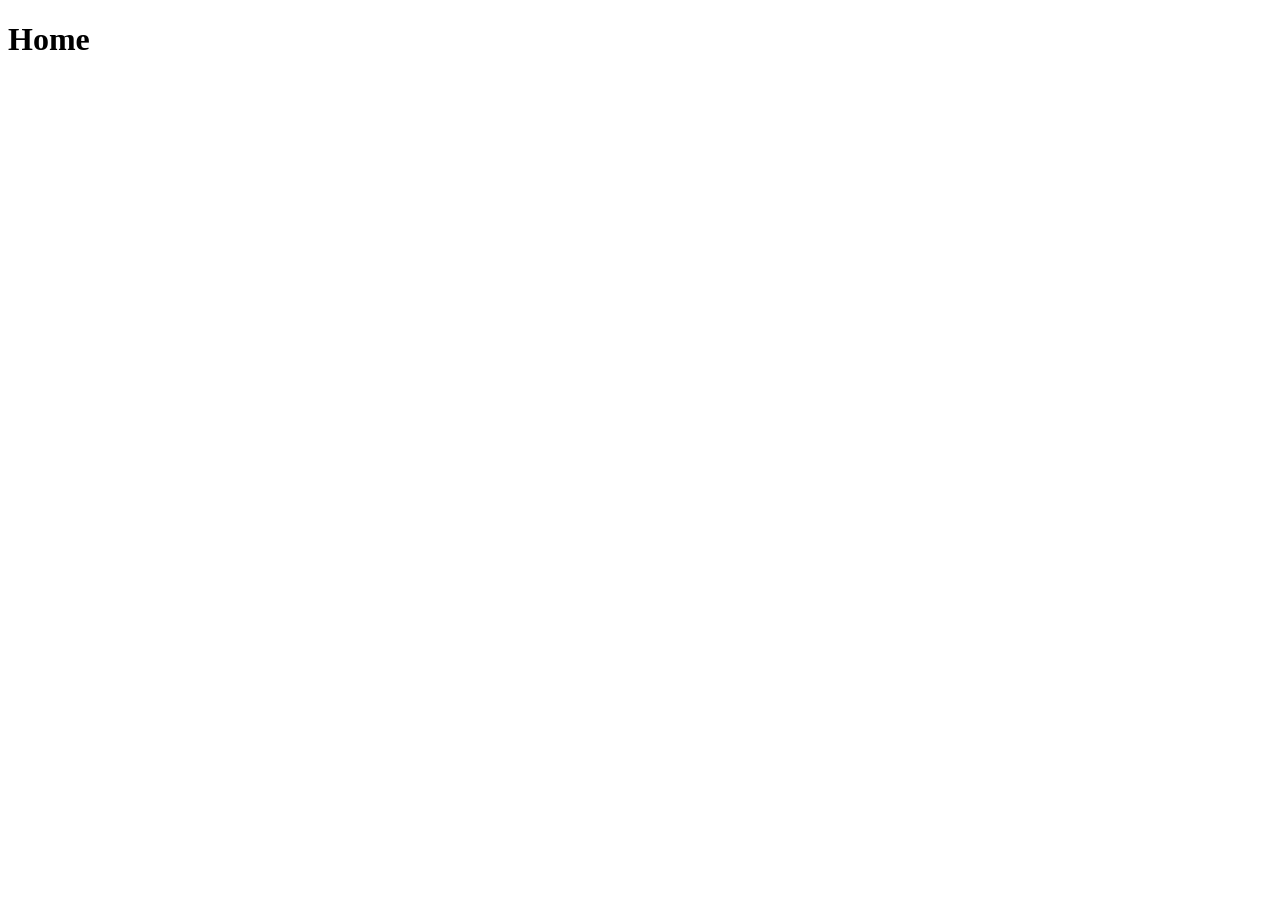
==== src/main/webapp/home/index.html @ 7e0385a9 "Adiciona suporte a autenticação com JWT e implementa redirecionamento baseado em sessão" ====
<!DOCTYPE html>
<html lang="en">
<head>
  <meta charset="UTF-8">
  <meta name="viewport" content="width=device-width, initial-scale=1.0">
  <title>Mikrolabs Viagem 123 — Home</title>
</head>
<body>
  <h1>Home</h1>
</body>
</html>
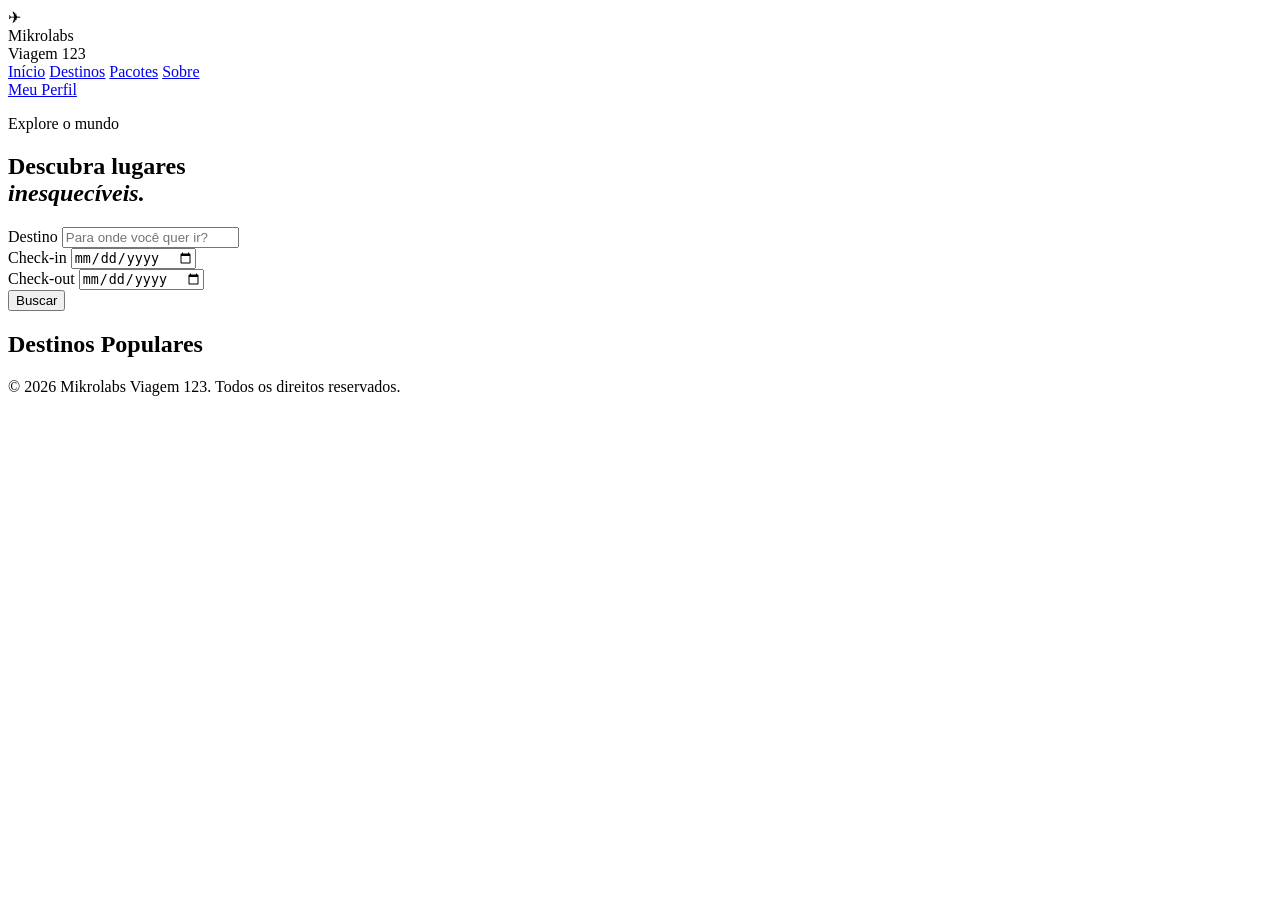
==== commit 2e1ade62: "Merge branch 'main' of https://github.com/Thomas-Jefersson-Vaz/projetoweb" ====
--- a/src/main/webapp/home/index.html
+++ b/src/main/webapp/home/index.html
@@ -1,11 +1,79 @@
 <!DOCTYPE html>
-<html lang="en">
+<html lang="pt-br">
 <head>
-  <meta charset="UTF-8">
-  <meta name="viewport" content="width=device-width, initial-scale=1.0">
-  <title>Mikrolabs Viagem 123 — Home</title>
+    <meta charset="UTF-8" />
+    <meta name="viewport" content="width=device-width, initial-scale=1.0"/>
+    <title>Mikrolabs Viagem 123 — Início</title>
+    <link rel="preconnect" href="https://fonts.googleapis.com">
+    <link href="https://fonts.googleapis.com/css2?family=Playfair+Display:ital,wght@0,700;1,400&family=DM+Sans:wght@300;400;500;700&display=swap" rel="stylesheet">
+    <link rel="stylesheet" href="assets/home/home.css" />
 </head>
 <body>
-  <h1>Home</h1>
+
+<div class="bg-map"></div>
+<div class="bg-overlay"></div>
+
+<div class="content-wrapper">
+    <header class="navbar">
+        <div class="brand">
+            <span class="brand-icon">✈</span>
+            <div>
+                <div class="brand-name">Mikrolabs</div>
+                <div class="brand-sub">Viagem 123</div>
+            </div>
+        </div>
+
+        <nav class="nav-links">
+            <a href="#" class="active">Início</a>
+            <a href="#">Destinos</a>
+            <a href="#">Pacotes</a>
+            <a href="#">Sobre</a>
+        </nav>
+
+        <div class="nav-actions">
+            <a href="/login.html" class="btn-outline">Meu Perfil</a>
+        </div>
+    </header>
+
+    <main>
+        <section class="hero-section">
+            <p class="hero-tagline">Explore o mundo</p>
+            <h1 class="hero-title">Descubra lugares<br/><em>inesquecíveis.</em></h1>
+
+            <div class="search-bar">
+                <div class="search-field">
+                    <label>Destino</label>
+                    <input type="text" placeholder="Para onde você quer ir?" id="search-name">
+                </div>
+                <div class="search-divider"></div>
+                <div class="search-field">
+                    <label>Check-in</label>
+                    <input type="date" id="search-start-date">
+                </div>
+                <div class="search-divider"></div>
+                <div class="search-field">
+                    <label>Check-out</label>
+                    <input type="date" id="search-end-date">
+                </div>
+                <button class="btn-search" onclick="search()">Buscar</button>
+            </div>
+        </section>
+
+        <section class="featured-destinations">
+            <div class="section-header">
+                <h2>Destinos Populares</h2>
+<!--                <a href="#" class="view-all">Ver todos ➔</a>-->
+            </div>
+
+            <div class="destinations-grid">
+            </div>
+        </section>
+    </main>
+
+    <footer>
+        <p>&copy; 2026 Mikrolabs Viagem 123. Todos os direitos reservados.</p>
+    </footer>
+</div>
+<script src="assets/home/home.js"></script>
 </body>
 </html>
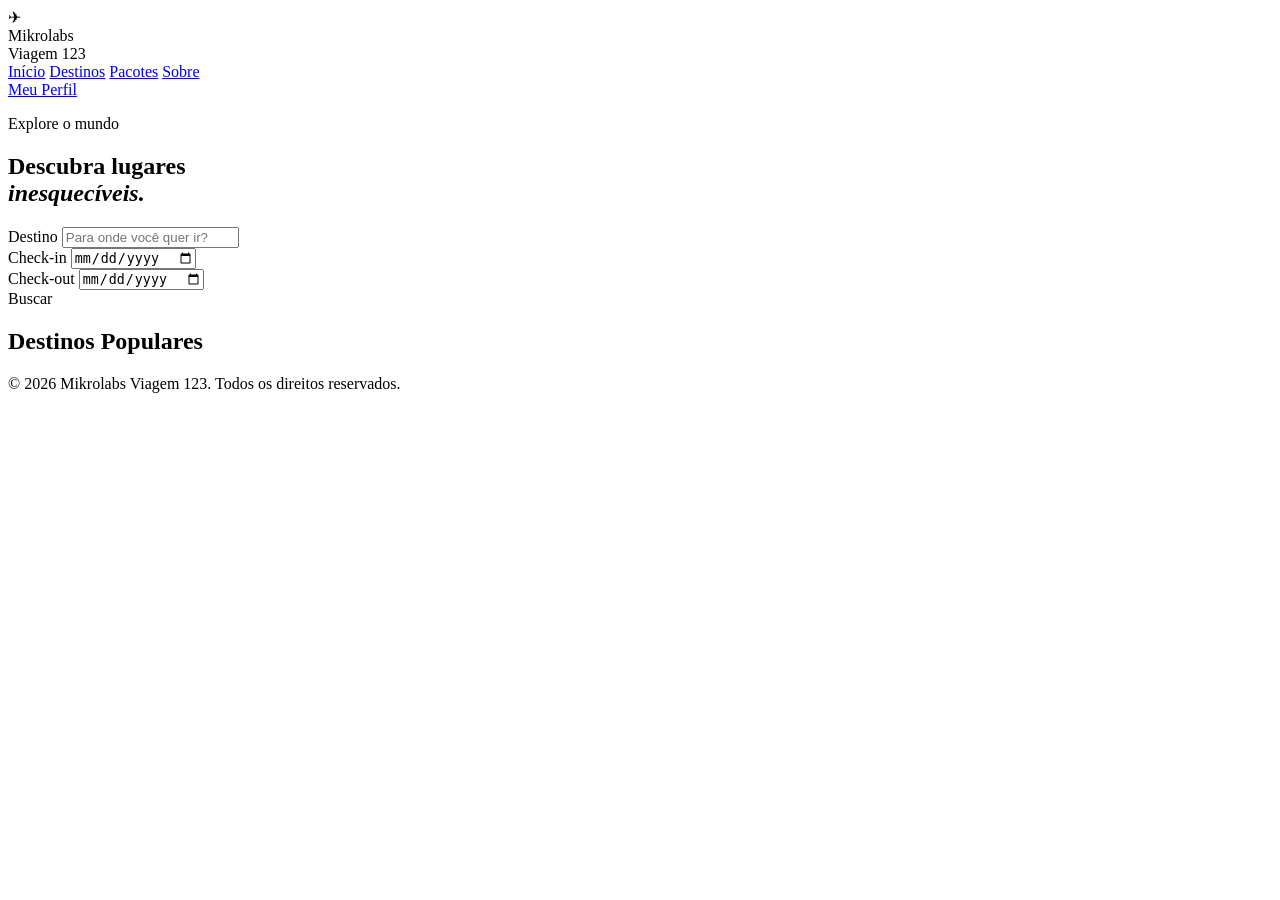
==== commit 6768995d: "Small fixes" ====
--- a/src/main/webapp/home/index.html
+++ b/src/main/webapp/home/index.html
@@ -6,7 +6,7 @@
     <title>Mikrolabs Viagem 123 — Início</title>
     <link rel="preconnect" href="https://fonts.googleapis.com">
     <link href="https://fonts.googleapis.com/css2?family=Playfair+Display:ital,wght@0,700;1,400&family=DM+Sans:wght@300;400;500;700&display=swap" rel="stylesheet">
-    <link rel="stylesheet" href="assets/home/home.css" />
+    <link rel="stylesheet" href="/assets/home/home.css" />
 </head>
 <body>
 
@@ -30,8 +30,9 @@
             <a href="#">Sobre</a>
         </nav>
 
-        <div class="nav-actions">
-            <a href="/login.html" class="btn-outline">Meu Perfil</a>
+        <div class="nav-actions" id="nav-actions">
+            <a href="/gerenciamento" class="btn-outline btn-admin" id="btn-admin" style="display:none;">Gerenciamento</a>
+            <a href="/profile" class="btn-outline">Meu Perfil</a>
         </div>
     </header>
 
@@ -55,7 +56,7 @@
                     <label>Check-out</label>
                     <input type="date" id="search-end-date">
                 </div>
-                <button class="btn-search" onclick="search()">Buscar</button>
+                <a class="btn-search" onclick="getSearchPage()">Buscar</a>
             </div>
         </section>
 
@@ -74,6 +75,6 @@
         <p>&copy; 2026 Mikrolabs Viagem 123. Todos os direitos reservados.</p>
     </footer>
 </div>
-<script src="assets/home/home.js"></script>
+<script src="/assets/home/home.js"></script>
 </body>
 </html>
